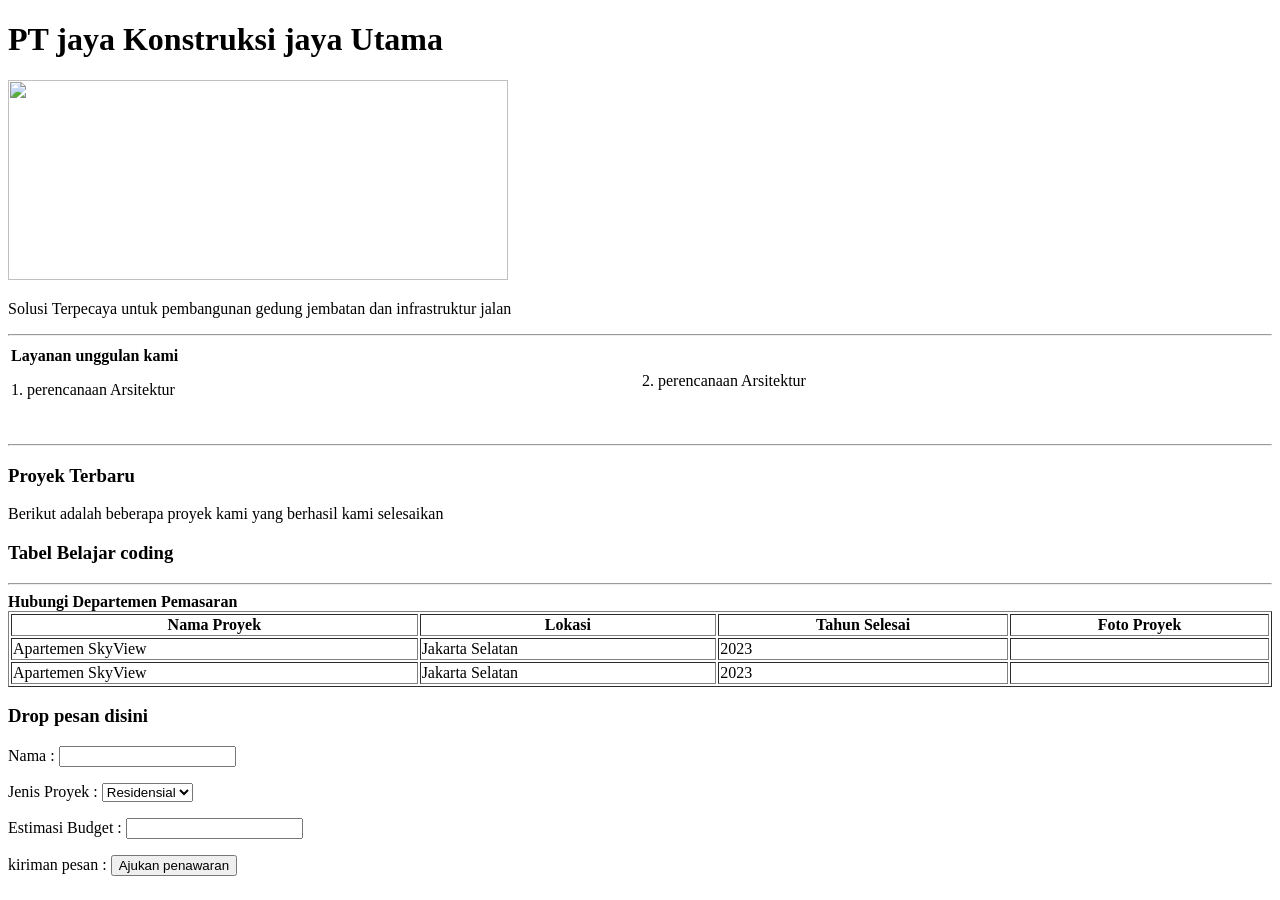
==== index.html @ 995a3315 "M. Rifkiyansah" ====
<!DOCTYPE html>
<html lang="en">

<head>
    <meta charset="UTF-8">
    <meta name="viewport" content="width=device-width, initial-scale=1.0">
    <title>My Profile😭</title>
</head>

<body>
    <h1>PT jaya Konstruksi jaya Utama</h1>


    <img src="https://picsum.photos/200/300.jpg" width="500" height="200" Eror">
    <p>Solusi Terpecaya untuk pembangunan gedung jembatan dan infrastruktur jalan</p>
    <hr>
    <table border="0" width="100%">

        <tr>
            <td width="50%">
                <b>Layanan unggulan kami</b>
                <p>1. perencanaan Arsitektur</p>
                <img src="https://picsum.photos/200/300.jpg" alt="">
            </td>
            <td width="50%">
                <p>2. perencanaan Arsitektur</p>
                <img src="https://picsum.photos/200/300.jpg" alt="">
            </td>
        </tr>
    </table>
    <hr>
    <h3><b>Proyek Terbaru</b></h3>
    <p>Berikut adalah beberapa proyek kami yang berhasil kami selesaikan</p>

    <h3>Tabel Belajar coding</h3>
    <table border=" 1" width="100%">
        <tr>
            <th>Nama Proyek</th>
            <th>Lokasi</th>
            <th>Tahun Selesai</than=>
            <th> Foto Proyek</th>
        </tr>
        <tr>
            <td>Apartemen SkyView</td>
            <td>Jakarta Selatan</td>
            <td>2023</td>
            <td><img src="https://picsum.photos/200/300.jpg" alt="" width="100"></td>

        </tr>
        <tr>
            <td>Apartemen SkyView</td>
            <td>Jakarta Selatan</td>
            <td>2023</td>
            <td><img src="https://picsum.photos/200/300.jpg" alt="" width="100"></td>
        </tr>
        <hr>
       
        <b>Hubungi Departemen Pemasaran</b>
    </table>
    <h3>Drop pesan disini</h3>
    <form action="" method="post">
        <p> Nama : <input type="text" name="nama"></p>
        <p>Jenis Proyek :
            <select name="" id="">
                <option value="">Residensial</option>
                <option value="">Komersial</option>
            </select>

        </p>
        <p>Estimasi Budget : <input type="text" name="budget"></p>
        <p>kiriman pesan :
             <button type="button">Ajukan penawaran</button>
        </p>
       
    </form>



</body>

</html>
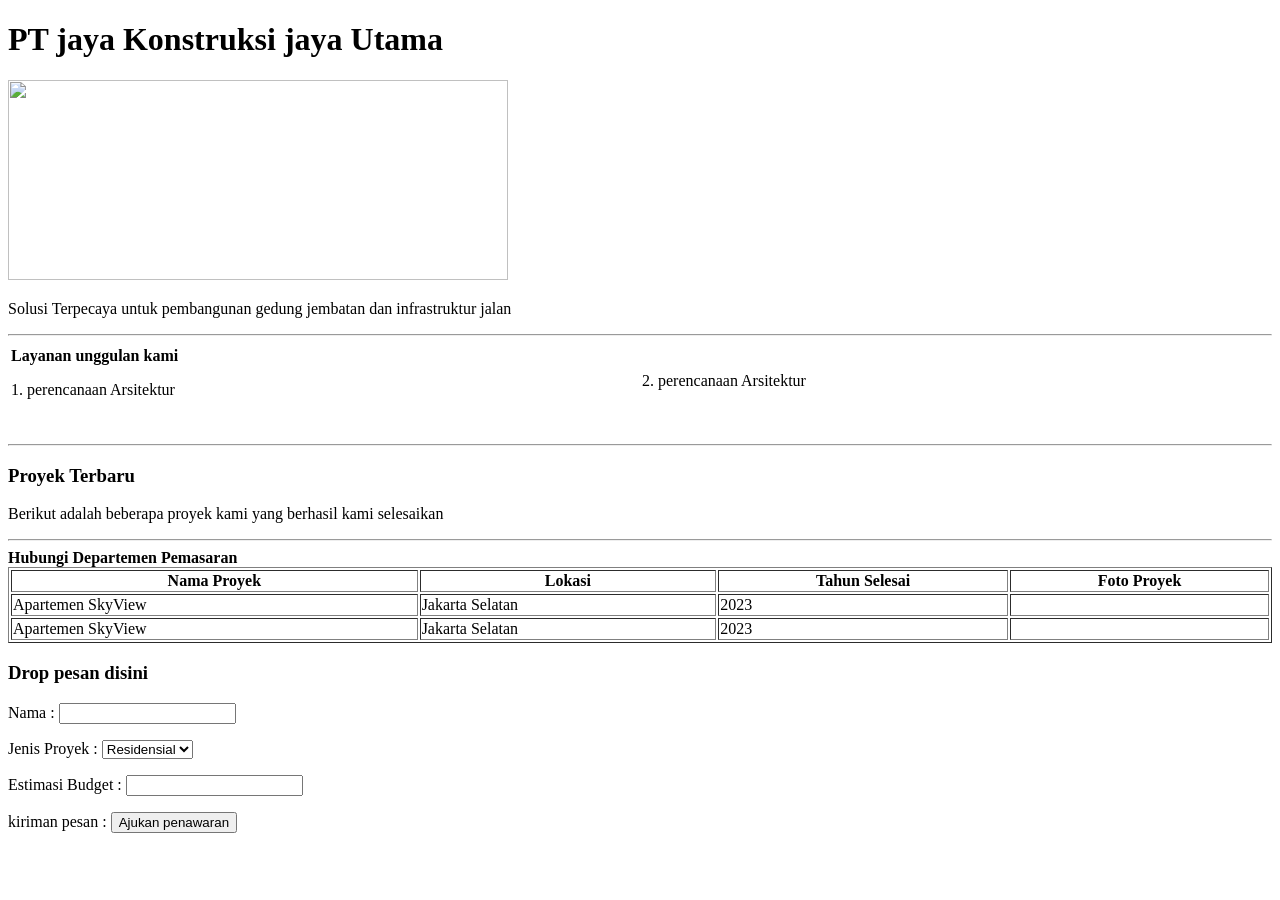
==== commit 6089762e: "M. Rifkiyansah" ====
--- a/index.html
+++ b/index.html
@@ -32,7 +32,6 @@
     <h3><b>Proyek Terbaru</b></h3>
     <p>Berikut adalah beberapa proyek kami yang berhasil kami selesaikan</p>
 
-    <h3>Tabel Belajar coding</h3>
     <table border=" 1" width="100%">
         <tr>
             <th>Nama Proyek</th>
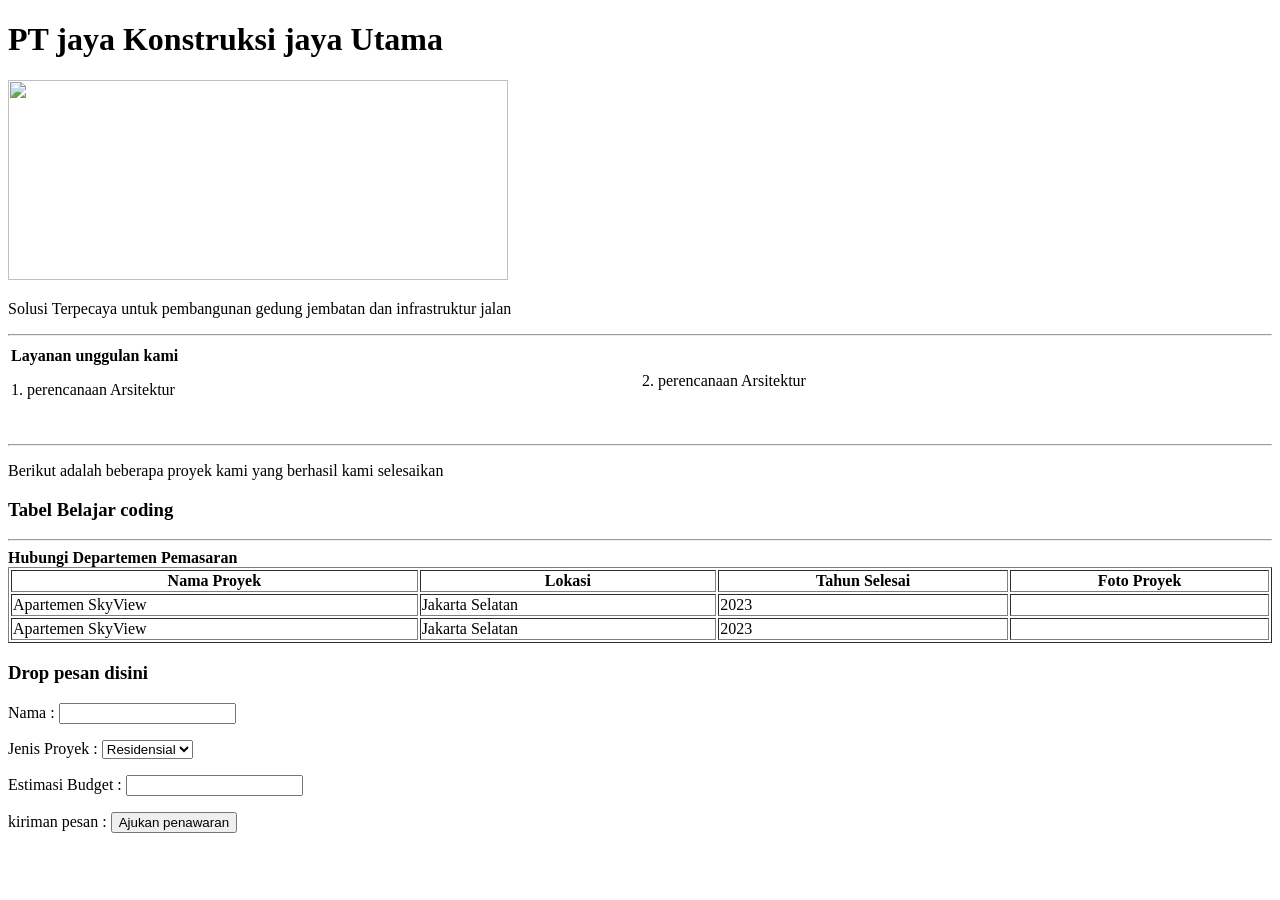
==== commit 4a481be2: "Update index.html" ====
--- a/index.html
+++ b/index.html
@@ -9,13 +9,10 @@
 
 <body>
     <h1>PT jaya Konstruksi jaya Utama</h1>
-
-
     <img src="https://picsum.photos/200/300.jpg" width="500" height="200" Eror">
     <p>Solusi Terpecaya untuk pembangunan gedung jembatan dan infrastruktur jalan</p>
     <hr>
     <table border="0" width="100%">
-
         <tr>
             <td width="50%">
                 <b>Layanan unggulan kami</b>
@@ -29,9 +26,8 @@
         </tr>
     </table>
     <hr>
-    <h3><b>Proyek Terbaru</b></h3>
     <p>Berikut adalah beberapa proyek kami yang berhasil kami selesaikan</p>
-
+    <h3>Tabel Belajar coding</h3>
     <table border=" 1" width="100%">
         <tr>
             <th>Nama Proyek</th>
@@ -64,7 +60,6 @@
                 <option value="">Residensial</option>
                 <option value="">Komersial</option>
             </select>
-
         </p>
         <p>Estimasi Budget : <input type="text" name="budget"></p>
         <p>kiriman pesan :
@@ -77,4 +72,4 @@
 
 </body>
 
-</html>+</html>
